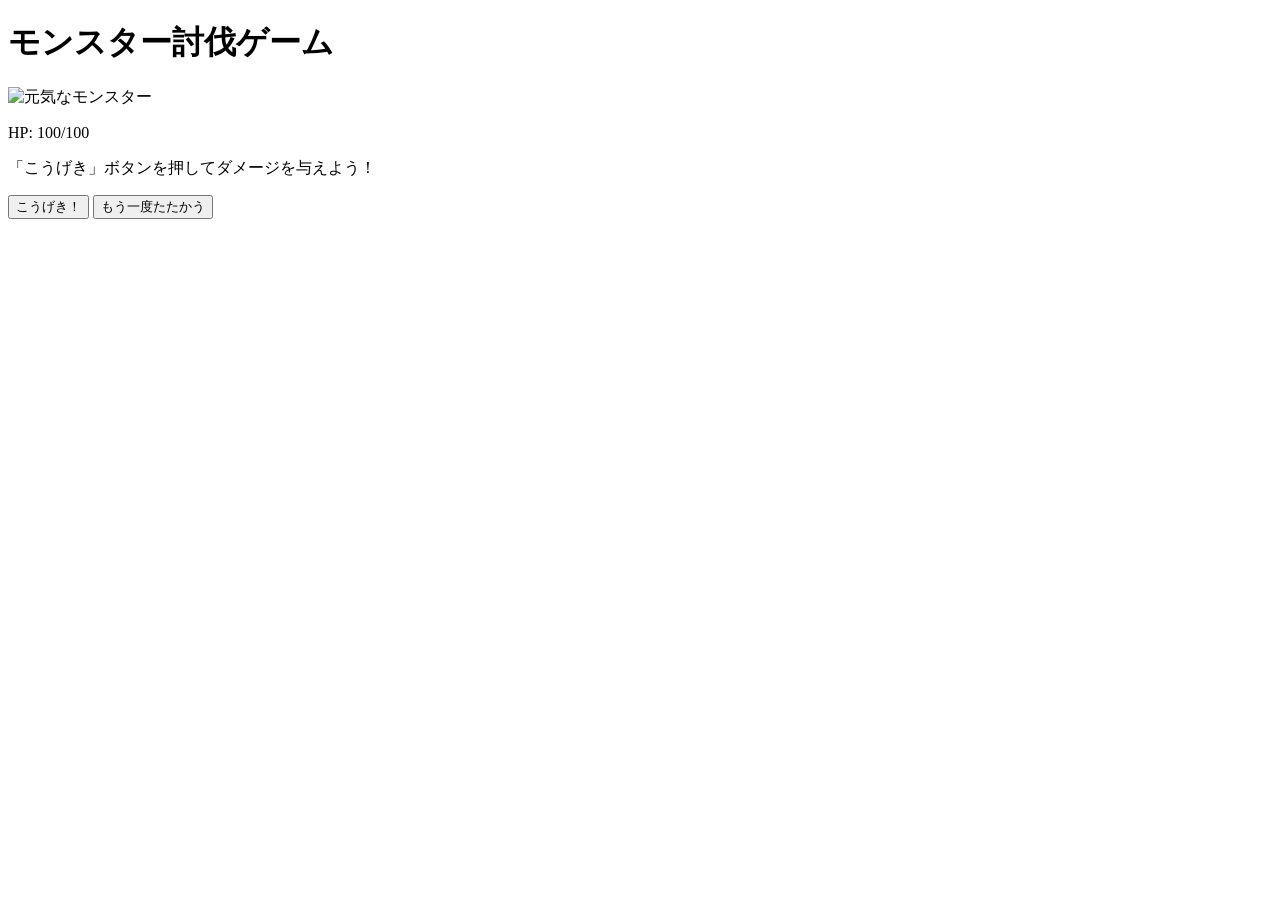
==== 04_conditions/clicker/index.html @ fcd203a1 "clickerのindex.html の入力" ====
<!DOCTYPE html>
<html lang="ja">
<head>
    <meta charset="UTF-8">
    <meta name="viewport" content="width=device-width, initial-scale=1.0">
    <title>04_課題：モンスター討伐ゲーム</title>
    <link rel="stylesheet" href="css/style.css">
    <script defer src="js/main.js"></script>
</head>
<body>
    <h1>モンスター討伐ゲーム</h1>

    <div>
        <img id="enemy" src="https://picsum.photos/id/1025/400/250" alt="元気なモンスター">
    </div>

    <p id="hp-display">HP: 100/100</p>
    <p id="battle-message">「こうげき」ボタンを押してダメージを与えよう！</p>

    <div>
        <button id="attack-btn">こうげき！</button>
        <button id="reset-btn">もう一度たたかう</button>
    </div>
</body>
</html>
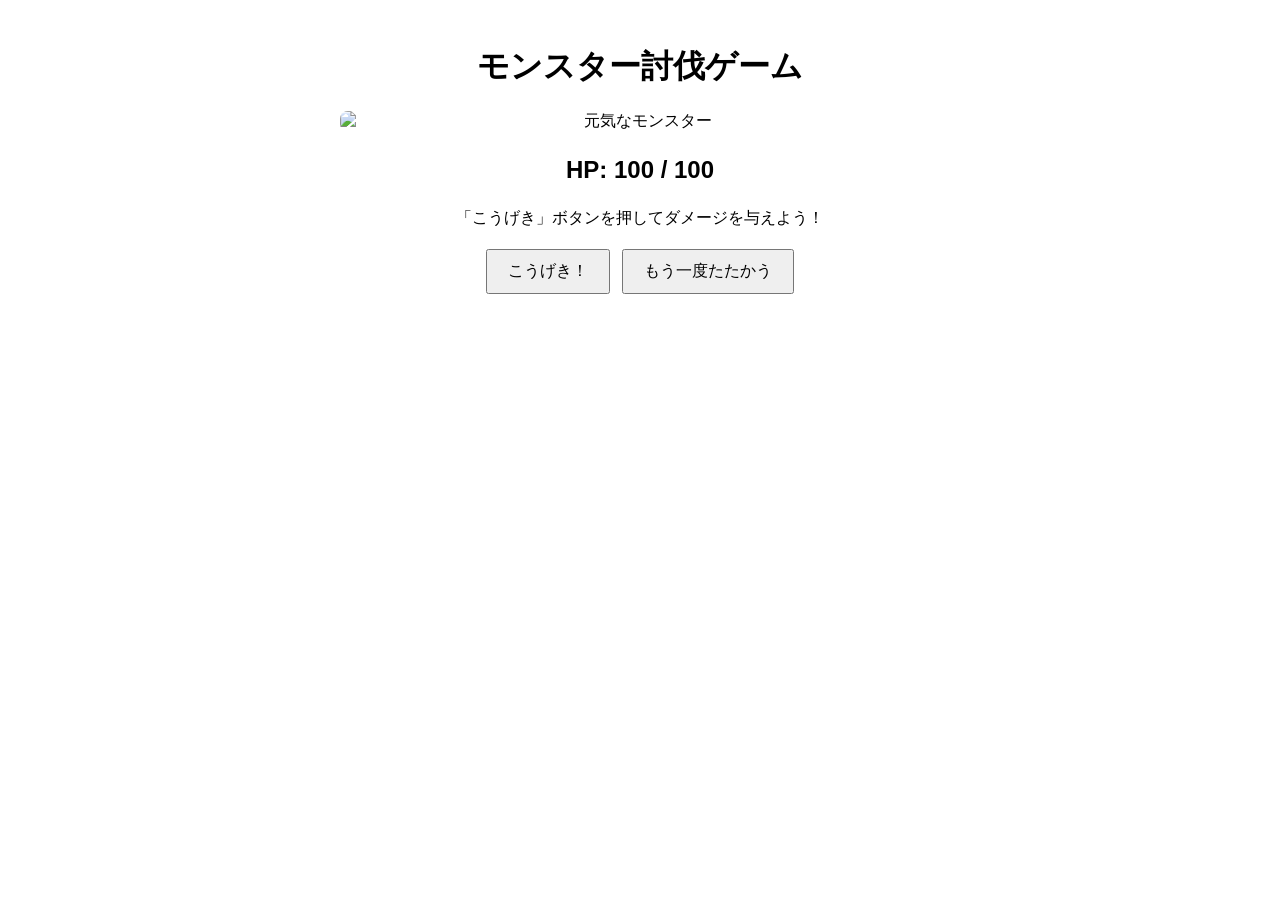
==== commit 943baa62: "ここから 課題「モンスター討伐クリッカーゲーム」の制作 の入力内容" ====
--- a/04_conditions/clicker/index.html
+++ b/04_conditions/clicker/index.html
@@ -14,7 +14,7 @@
         <img id="enemy" src="https://picsum.photos/id/1025/400/250" alt="元気なモンスター">
     </div>
 
-    <p id="hp-display">HP: 100/100</p>
+    <p id="hp-display">HP: 100 / 100</p>
     <p id="battle-message">「こうげき」ボタンを押してダメージを与えよう！</p>
 
     <div>
--- a/04_conditions/clicker/css/style.css
+++ b/04_conditions/clicker/css/style.css
@@ -0,0 +1,30 @@
+@charset "UTF-8";
+
+body {
+    margin: 0;
+    padding: 24px;
+    font-family: sans-serif;
+    max-width: 600px;
+    margin: 0 auto;
+    text-align: center;
+}
+
+img {
+    max-width: 100%;
+    height: auto;
+    border-radius: 8px;
+    display: block;
+    margin: 0 auto 16px;
+}
+
+#hp-display {
+    font-size: 24px;
+    font-weight: bold;
+}
+
+button {
+    padding: 10px 20px;
+    font-size: 16px;
+    cursor: pointer;
+    margin: 4px;
+}
